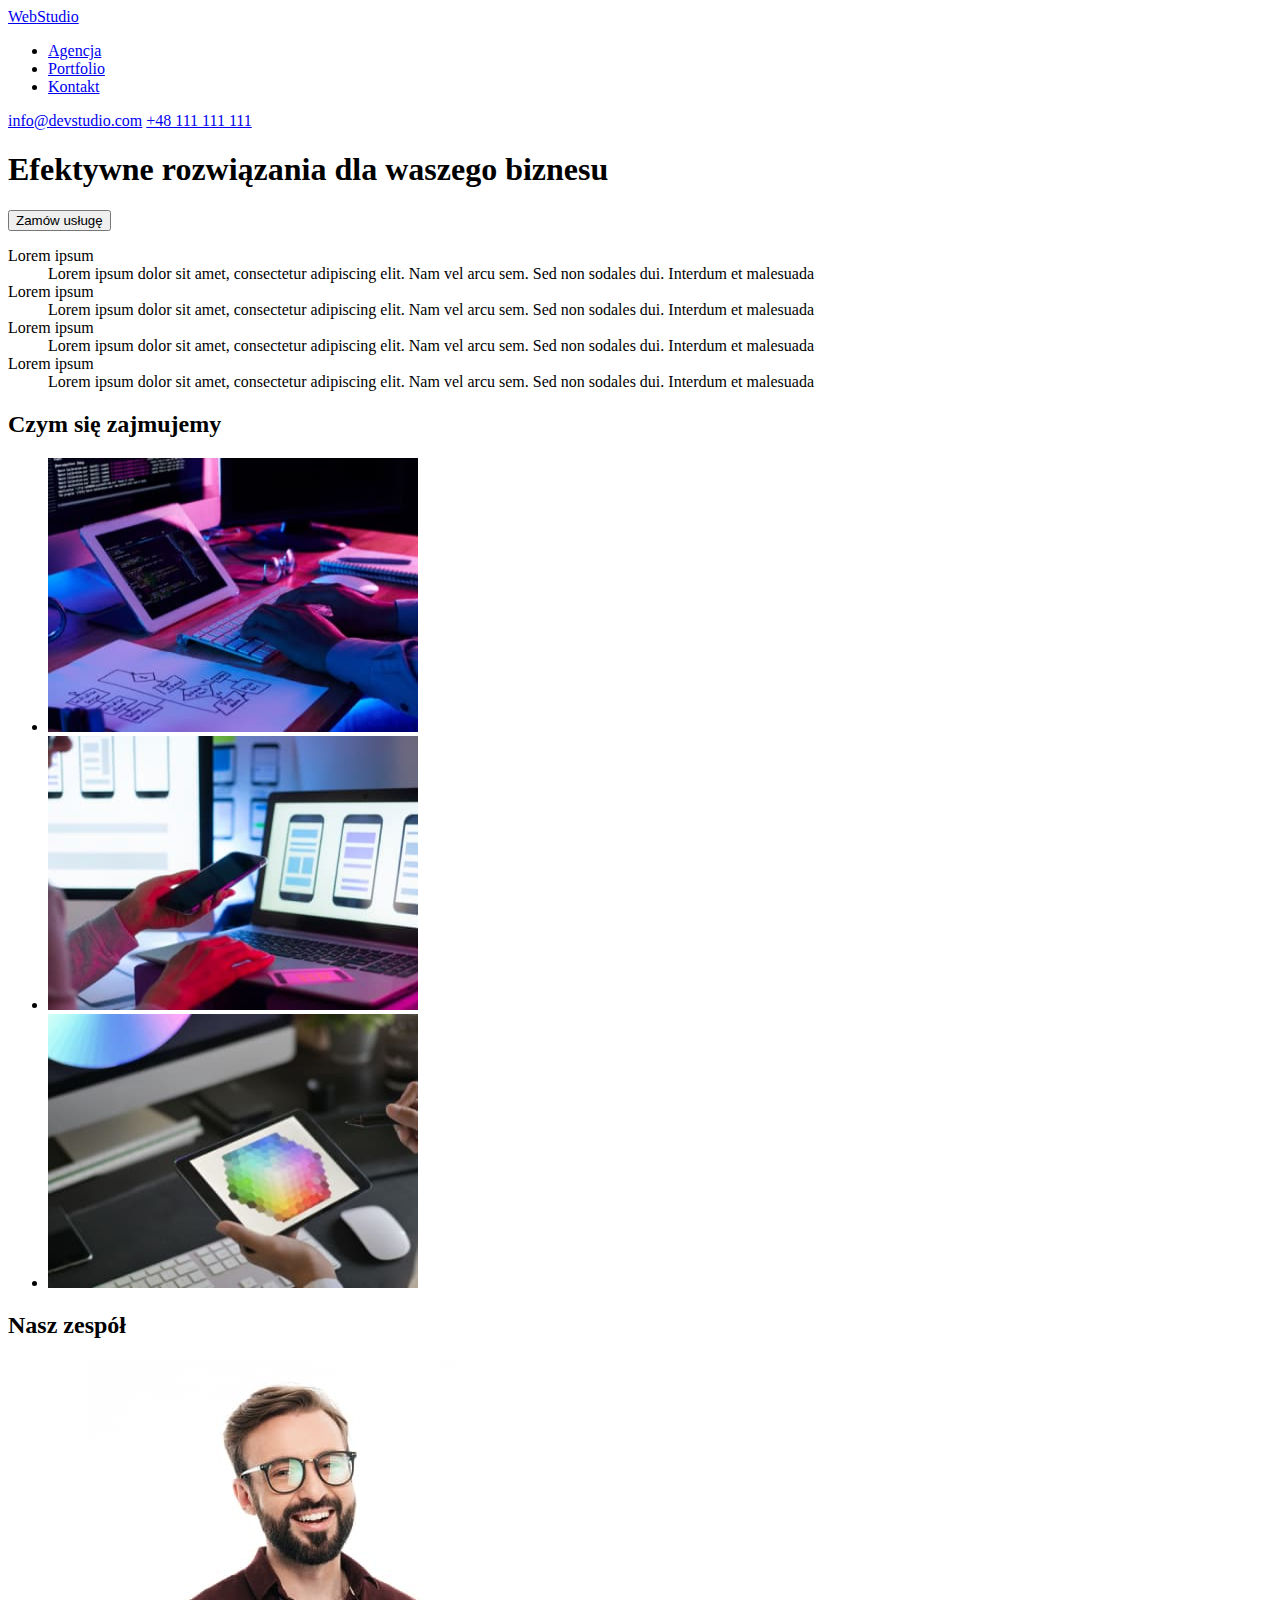
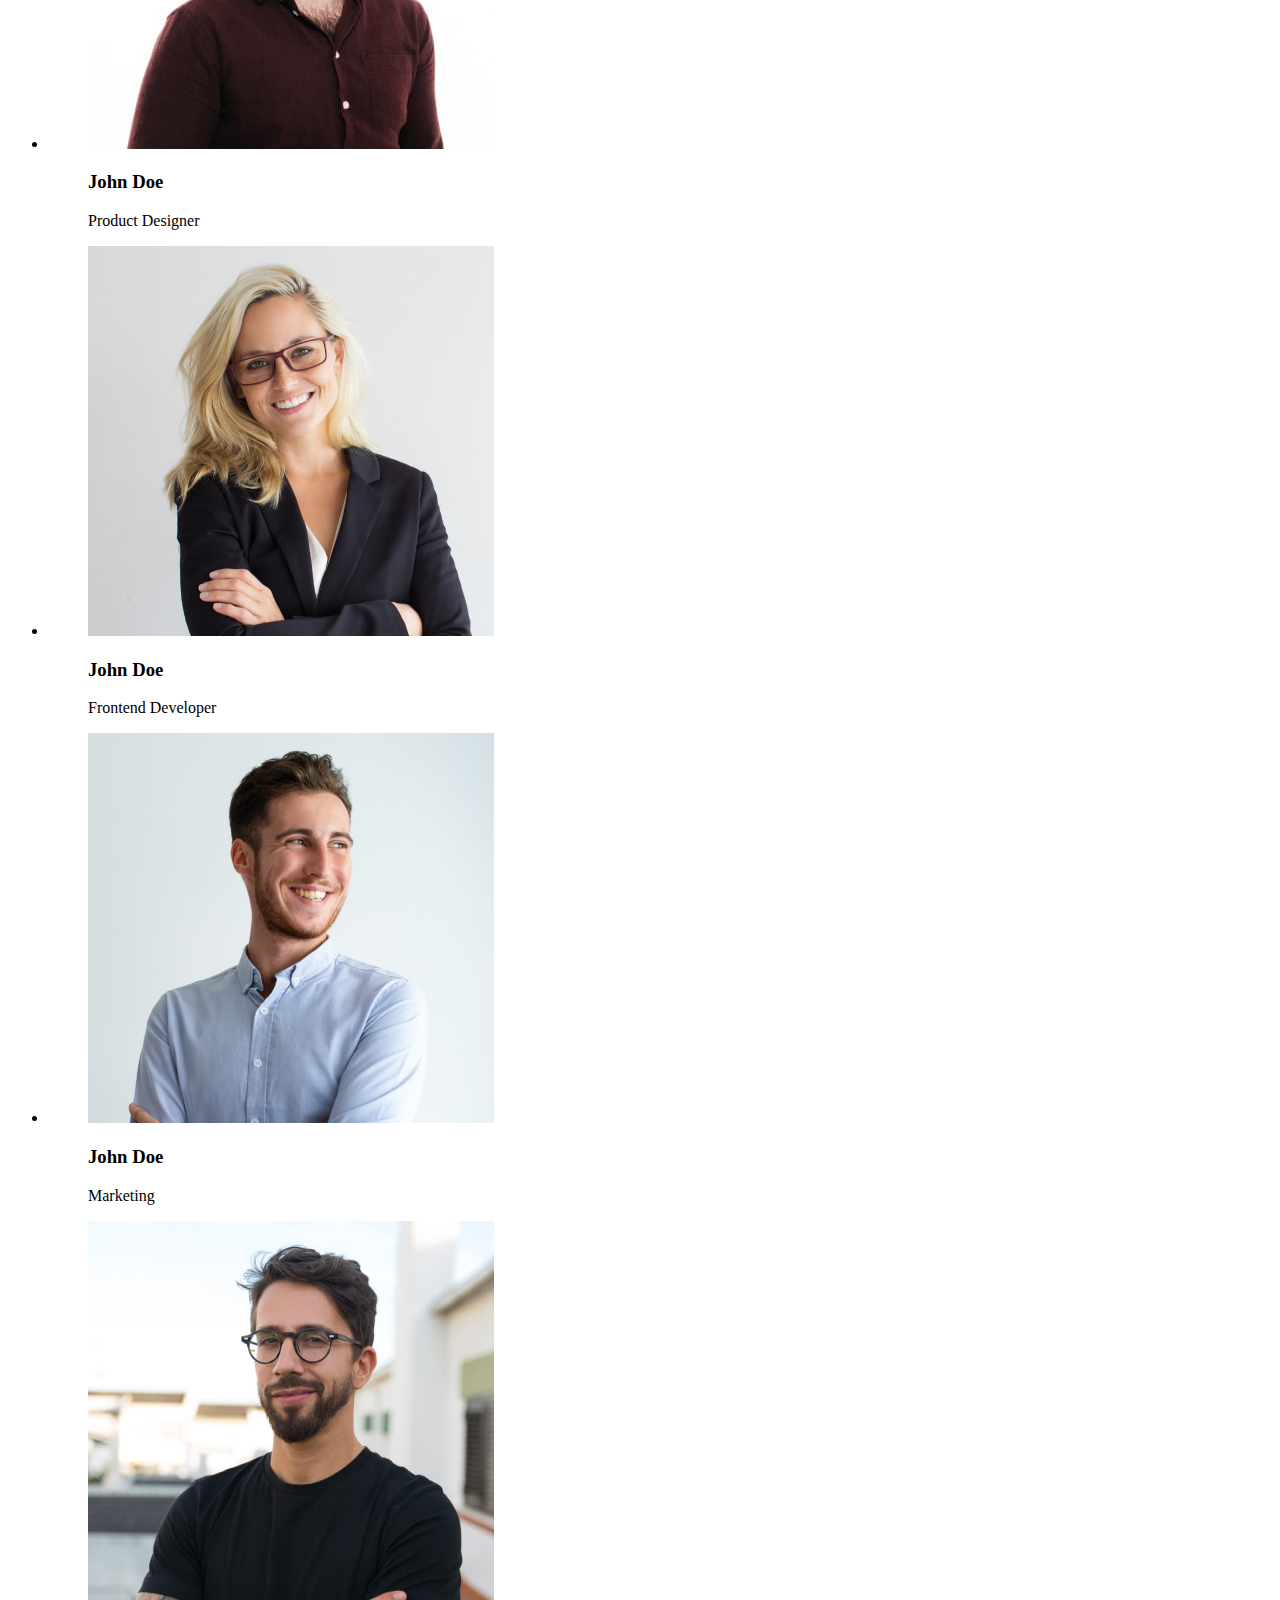
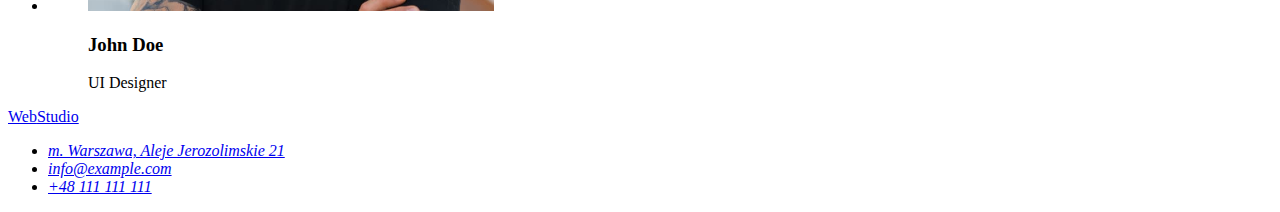
==== index.html @ 31968363 "initial commit with files from hw-01" ====
<!DOCTYPE html>
<html lang="pl">
  <head>
    <meta charset="UTF-8" />
    <title>Studio</title>
  </head>
  <body>
    <header>
      <a href="#"><span>Web</span>Studio</a>
      <nav>
        <ul>
          <li><a href="#">Agencja</a></li>
          <li><a href="#">Portfolio</a></li>
          <li><a href="#">Kontakt</a></li>
        </ul>
      </nav>
      <a href="mailto:info@devstudio.com">info@devstudio.com</a>
      <a href="tel:+48111111111">+48 111 111 111</a>
    </header>

    <main>
      <!-- HERO -->

      <section>
        <h1>Efektywne rozwiązania dla waszego biznesu</h1>
        <button type="button">Zamów usługę</button>
      </section>

      <!-- OUR ADVANTAGES -->

      <div>
        <dl>
          <dt>Lorem ipsum</dt>
          <dd>
            Lorem ipsum dolor sit amet, consectetur adipiscing elit. Nam vel
            arcu sem. Sed non sodales dui. Interdum et malesuada
          </dd>
          <dt>Lorem ipsum</dt>
          <dd>
            Lorem ipsum dolor sit amet, consectetur adipiscing elit. Nam vel
            arcu sem. Sed non sodales dui. Interdum et malesuada
          </dd>
          <dt>Lorem ipsum</dt>
          <dd>
            Lorem ipsum dolor sit amet, consectetur adipiscing elit. Nam vel
            arcu sem. Sed non sodales dui. Interdum et malesuada
          </dd>
          <dt>Lorem ipsum</dt>
          <dd>
            Lorem ipsum dolor sit amet, consectetur adipiscing elit. Nam vel
            arcu sem. Sed non sodales dui. Interdum et malesuada
          </dd>
        </dl>
      </div>

      <!-- WHAT WE DO -->

      <section>
        <h2>Czym się zajmujemy</h2>
        <ul>
          <li>
            <img
              src="images/what_we_do_1.jpg"
              alt="Typing on white keyboard"
              width="370"
              height="274"
            />
          </li>
          <li>
            <img
              src="images/what_we_do_2.jpg"
              alt="Smartphone in hand in front of laptop screen"
              width="370"
              height="274"
            />
          </li>
          <li>
            <img
              src="images/what_we_do_3.jpg"
              alt="Colour picker on tablet"
              width="370"
              height="274"
            />
          </li>
        </ul>
      </section>

      <!-- OUR TEAM -->

      <section>
        <h2>Nasz zespół</h2>
        <ul>
          <li>
            <figure>
              <img
                src="images/our_team_product_designer.jpg"
                alt="John Doe Product Designer"
                width="406"
                height="390"
              />
              <figcaption>
                <h3>John Doe</h3>
                <p>Product Designer</p>
              </figcaption>
            </figure>
          </li>
          <li>
            <figure>
              <img
                src="images/our_team_product_frontend_dev.jpg"
                alt="John Doe Frontend Developer"
                width="406"
                height="390"
              />
              <figcaption>
                <h3>John Doe</h3>
                <p>Frontend Developer</p>
              </figcaption>
            </figure>
          </li>
          <li>
            <figure>
              <img
                src="images/our_team_product_marketing.jpg"
                alt="John Doe Marketing"
                width="406"
                height="390"
              />
              <figcaption>
                <h3>John Doe</h3>
                <p>Marketing</p>
              </figcaption>
            </figure>
          </li>
          <li>
            <figure>
              <img
                src="images/our_team_ui_designer.jpg"
                alt="John Doe UI Designer"
                width="406"
                height="390"
              />
              <figcaption>
                <h3>John Doe</h3>
                <p>UI Designer</p>
              </figcaption>
            </figure>
          </li>
        </ul>
      </section>
    </main>

    <footer>
      <a href="#"><span>Web</span>Studio</a>
      <address>
        <ul>
          <li>
            <a href="https://goo.gl/maps/CvA9eEBp1LzmgLzp8" target="_blank"
              >m. Warszawa, Aleje Jerozolimskie 21</a
            >
          </li>
          <li><a href="mailto:info@example.com">info@example.com</a></li>
          <li><a href="tel:+48111111111">+48 111 111 111</a></li>
        </ul>
      </address>
    </footer>
  </body>
</html>
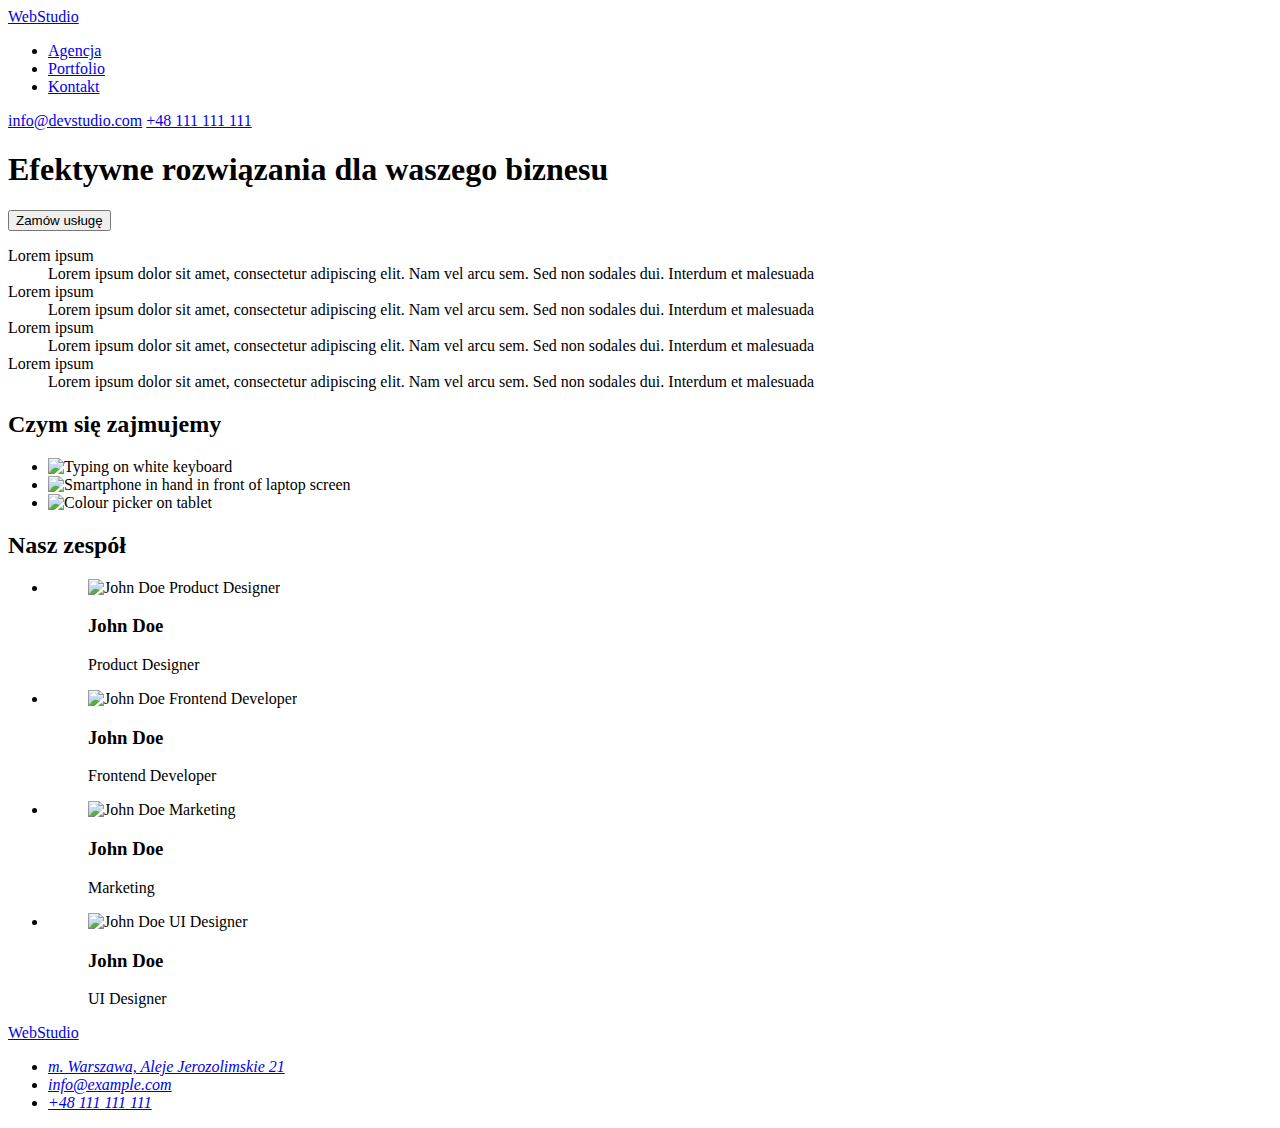
==== commit bd3724fa: "initial structure with mods to hw-01" ====
--- a/index.html
+++ b/index.html
@@ -60,7 +60,7 @@
         <ul>
           <li>
             <img
-              src="images/what_we_do_1.jpg"
+              src="images/what-we-do-1.jpg"
               alt="Typing on white keyboard"
               width="370"
               height="274"
@@ -68,7 +68,7 @@
           </li>
           <li>
             <img
-              src="images/what_we_do_2.jpg"
+              src="images/what-we-do-2.jpg"
               alt="Smartphone in hand in front of laptop screen"
               width="370"
               height="274"
@@ -76,7 +76,7 @@
           </li>
           <li>
             <img
-              src="images/what_we_do_3.jpg"
+              src="images/what-we-do-3.jpg"
               alt="Colour picker on tablet"
               width="370"
               height="274"
@@ -93,7 +93,7 @@
           <li>
             <figure>
               <img
-                src="images/our_team_product_designer.jpg"
+                src="images/our-team-product-designer.jpg"
                 alt="John Doe Product Designer"
                 width="406"
                 height="390"
@@ -107,7 +107,7 @@
           <li>
             <figure>
               <img
-                src="images/our_team_product_frontend_dev.jpg"
+                src="images/our-team-product-frontend-dev.jpg"
                 alt="John Doe Frontend Developer"
                 width="406"
                 height="390"
@@ -121,7 +121,7 @@
           <li>
             <figure>
               <img
-                src="images/our_team_product_marketing.jpg"
+                src="images/our-team-product-marketing.jpg"
                 alt="John Doe Marketing"
                 width="406"
                 height="390"
@@ -135,7 +135,7 @@
           <li>
             <figure>
               <img
-                src="images/our_team_ui_designer.jpg"
+                src="images/our-team-ui-designer.jpg"
                 alt="John Doe UI Designer"
                 width="406"
                 height="390"
@@ -155,7 +155,7 @@
       <address>
         <ul>
           <li>
-            <a href="https://goo.gl/maps/CvA9eEBp1LzmgLzp8" target="_blank"
+            <a href="https://goo.gl/maps/CvA9eEBp1LzmgLzp8" target="-blank"
               >m. Warszawa, Aleje Jerozolimskie 21</a
             >
           </li>
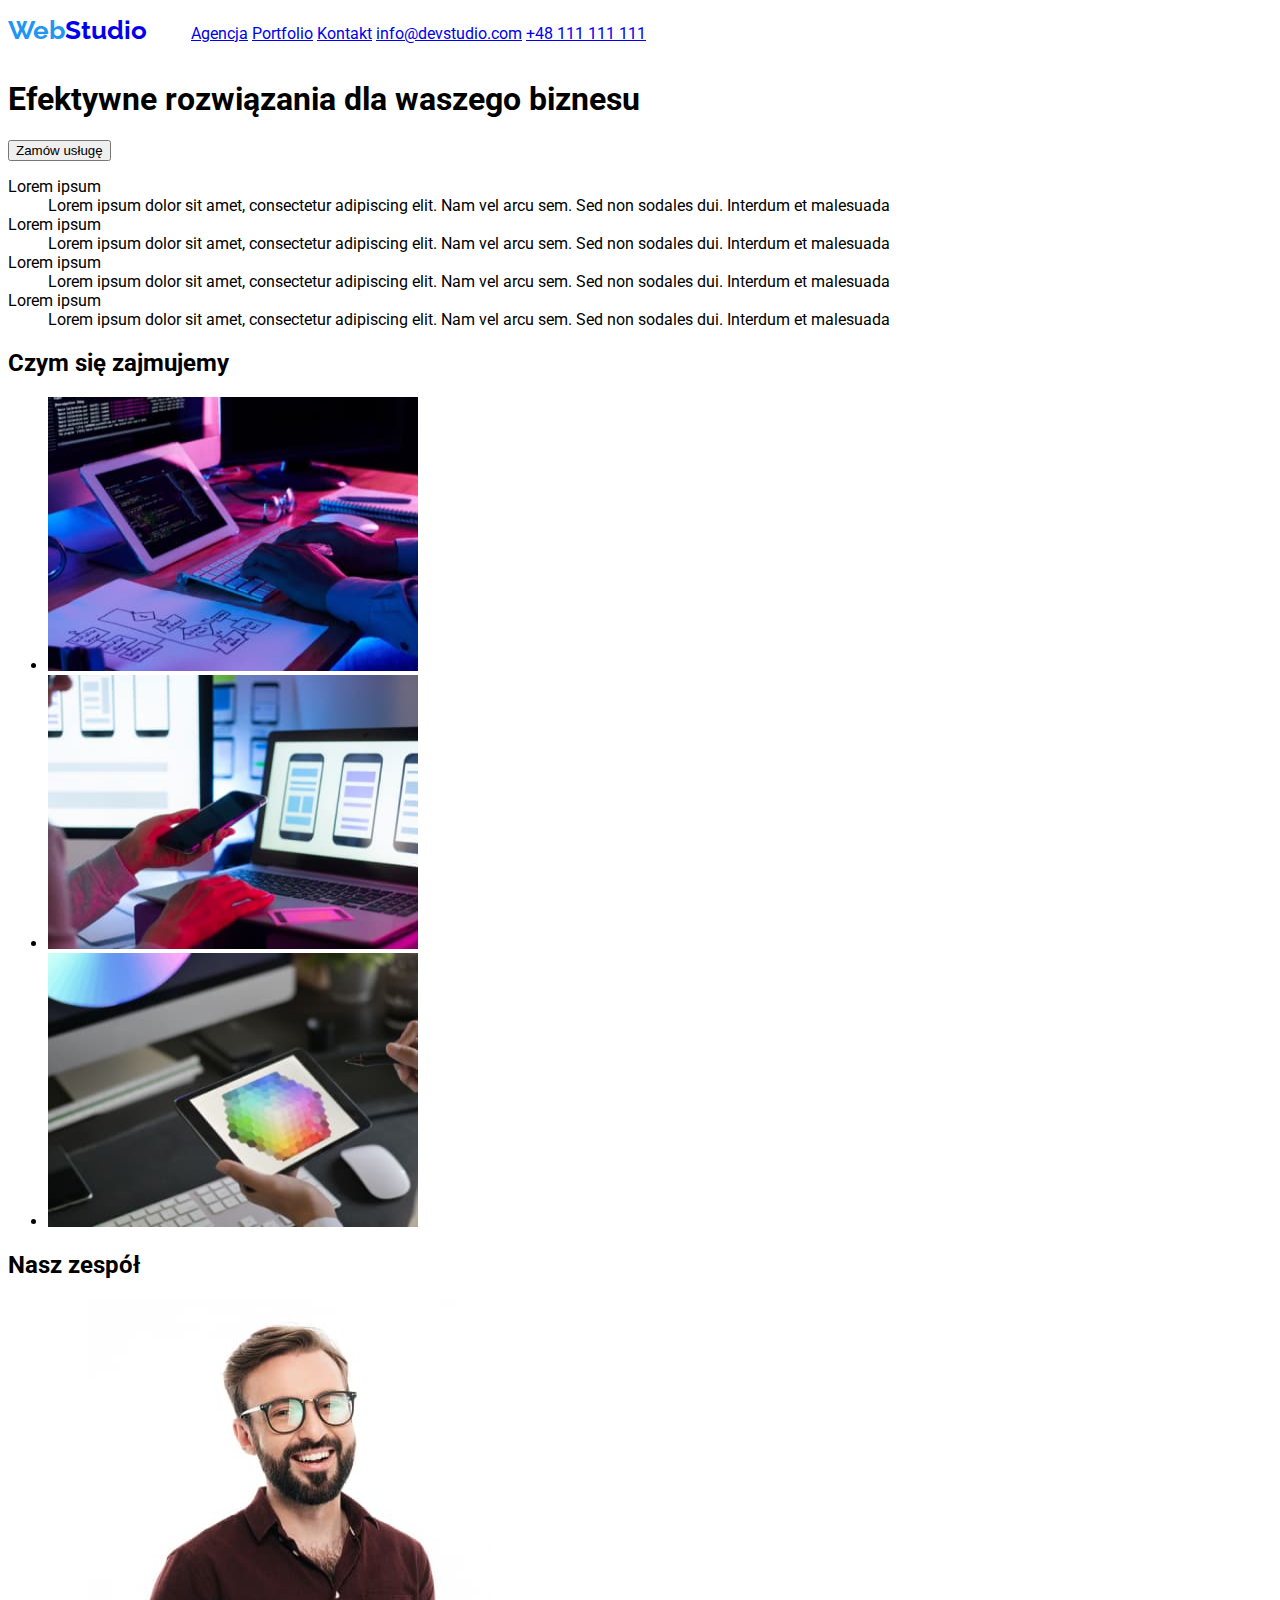
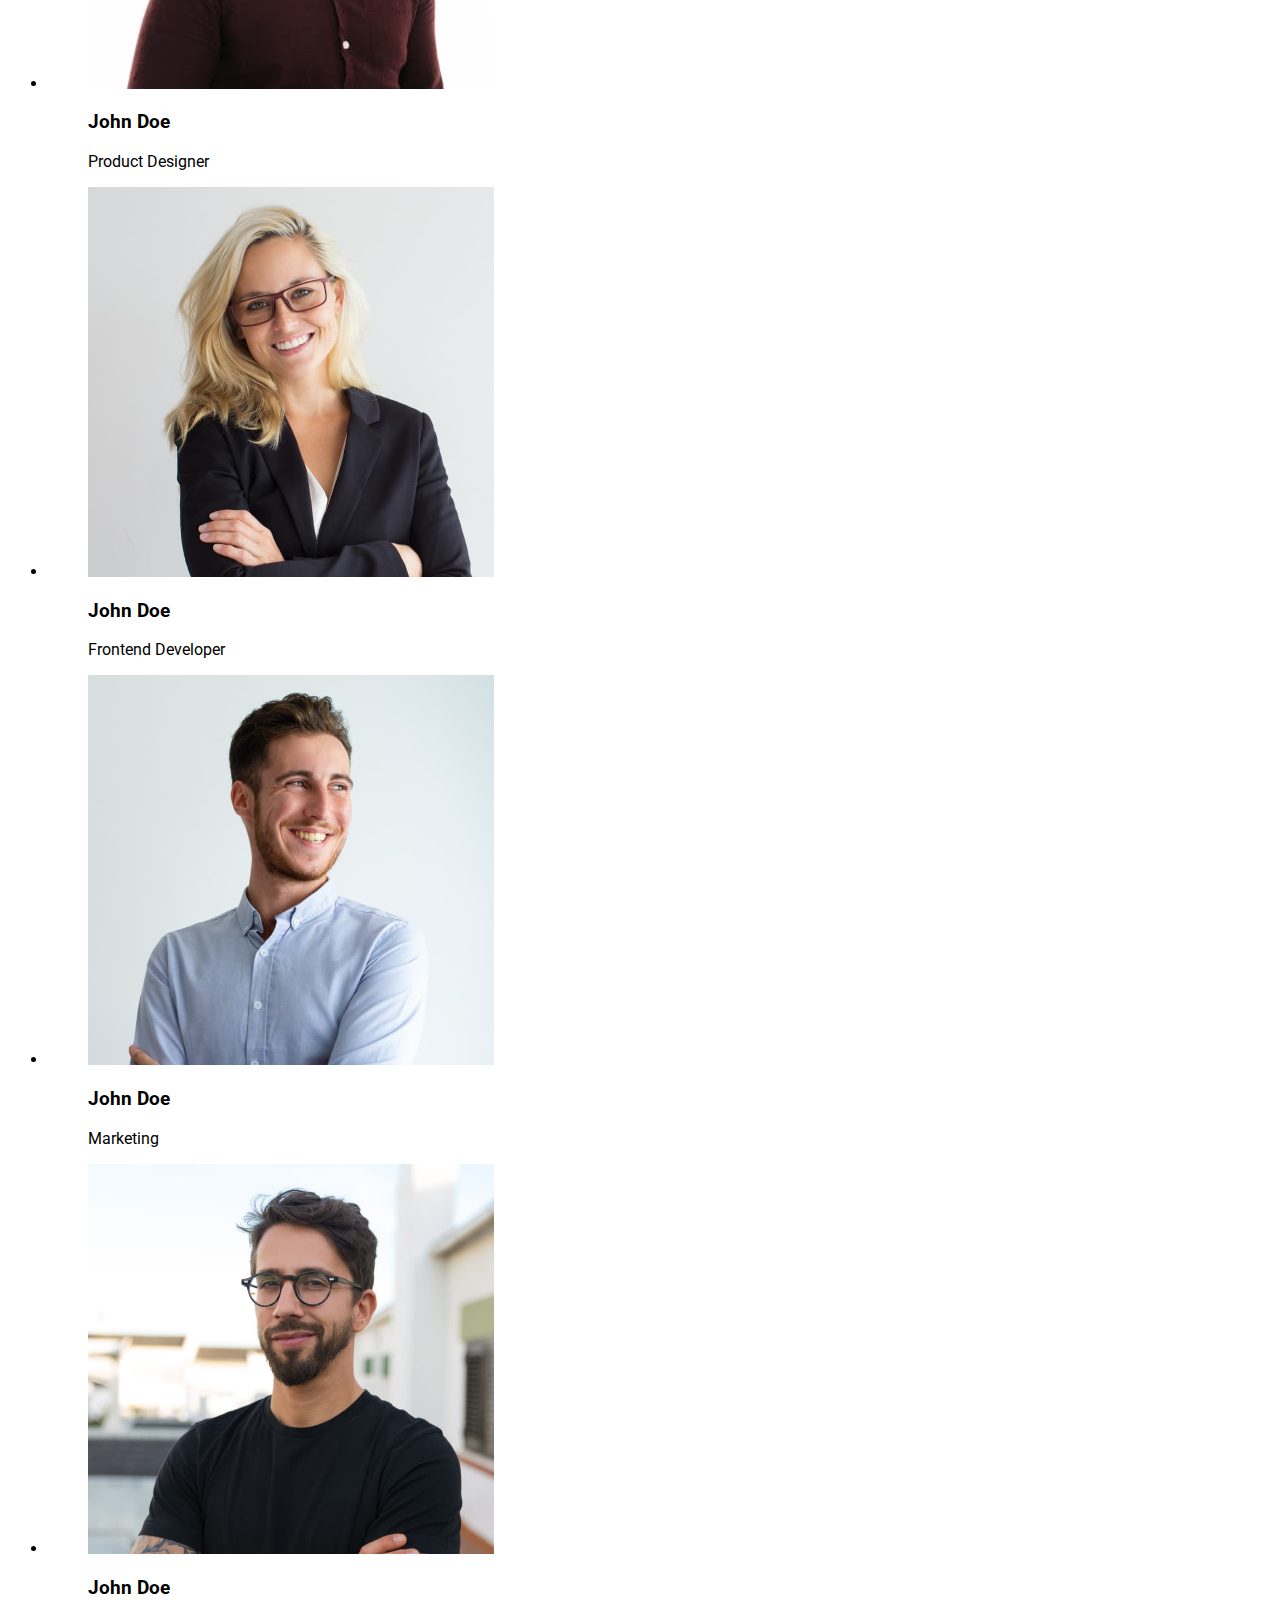
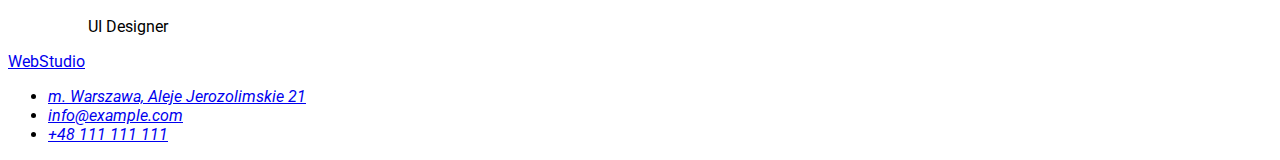
==== commit 71532a7a: "header styling test" ====
--- a/index.html
+++ b/index.html
@@ -3,19 +3,31 @@
   <head>
     <meta charset="UTF-8" />
     <title>Studio</title>
+    <link rel="stylesheet" href="css/styles.css" />
+
+    <link rel="preconnect" href="https://fonts.googleapis.com" />
+    <link rel="preconnect" href="https://fonts.gstatic.com" crossorigin />
+    <link
+      href="https://fonts.googleapis.com/css2?family=Raleway:wght@700&family=Roboto:wght@400;500;700;900&display=swap"
+      rel="stylesheet"
+    />
   </head>
   <body>
-    <header>
-      <a href="#"><span>Web</span>Studio</a>
-      <nav>
+    <header class="header">
+      <a class="logo" href="index.html"
+        ><span class="logo-accent">Web</span>Studio</a
+      >
+      <nav class="nav">
         <ul>
-          <li><a href="#">Agencja</a></li>
-          <li><a href="#">Portfolio</a></li>
-          <li><a href="#">Kontakt</a></li>
+          <li class="nav-link"><a href="#">Agencja</a></li>
+          <li class="nav-link"><a href="portfolio.html">Portfolio</a></li>
+          <li class="nav-link"><a href="#">Kontakt</a></li>
         </ul>
       </nav>
-      <a href="mailto:info@devstudio.com">info@devstudio.com</a>
-      <a href="tel:+48111111111">+48 111 111 111</a>
+      <a class="header-mail" href="mailto:info@devstudio.com"
+        >info@devstudio.com</a
+      >
+      <a class="header-tel" href="tel:+48111111111">+48 111 111 111</a>
     </header>
 
     <main>
--- a/css/styles.css
+++ b/css/styles.css
@@ -0,0 +1,42 @@
+:root {
+  --main-background-color: #2f303a;
+  --main-brand-color: #2196f3;
+  --main-text-color: #000;
+}
+
+body {
+  color: black;
+  font-family: Roboto, sans-serif;
+}
+
+.header {
+  display: inline-block;
+}
+
+.logo,
+.logo:visited {
+  color: --main-text-color;
+  display: inherit;
+  font-family: Raleway, sans-serif;
+  font-size: 26px;
+  font-weight: 700;
+  text-decoration: none;
+}
+
+.logo-accent {
+  color: var(--main-brand-color);
+}
+
+.nav {
+  display: inline-block;
+}
+.nav-link,
+.nav-link:visited {
+  color: --main-text-color;
+  display: inline;
+  text-decoration: none;
+}
+
+.header-mail {
+  text-decoration: underline;
+}
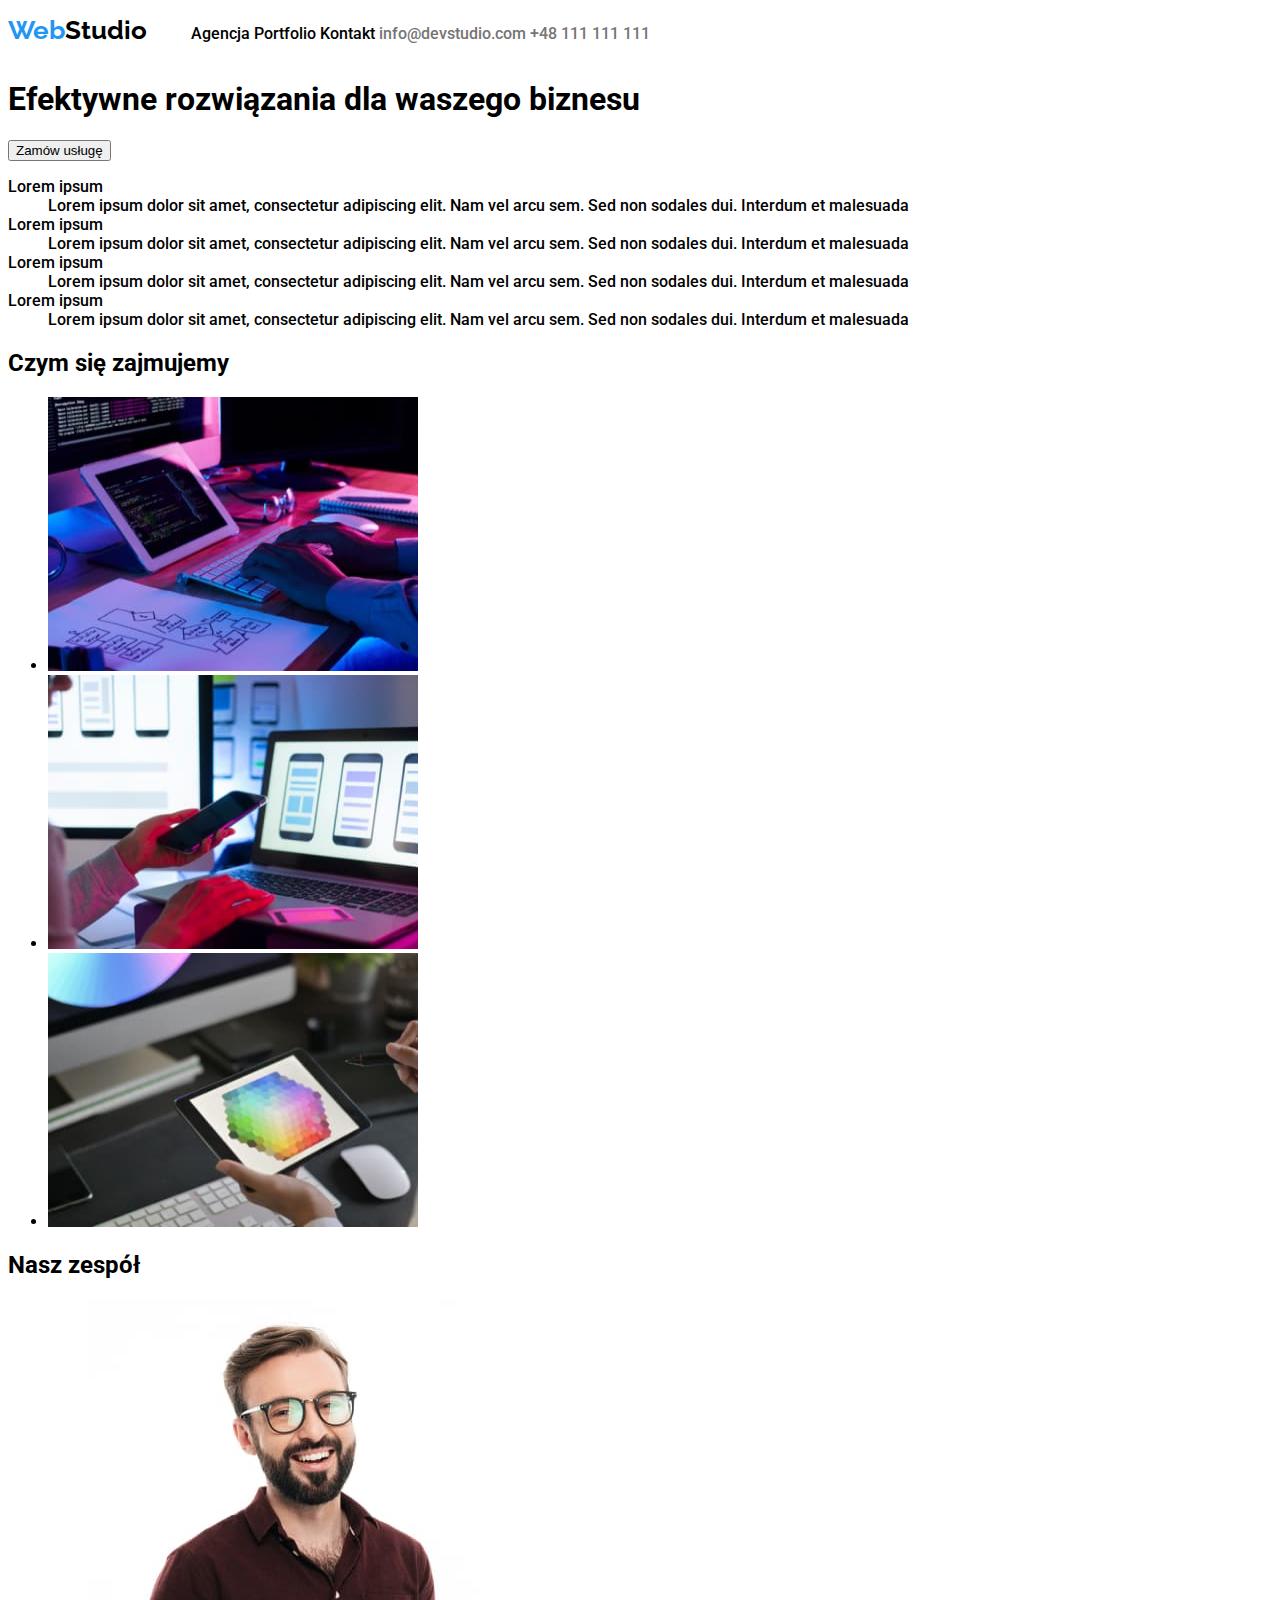
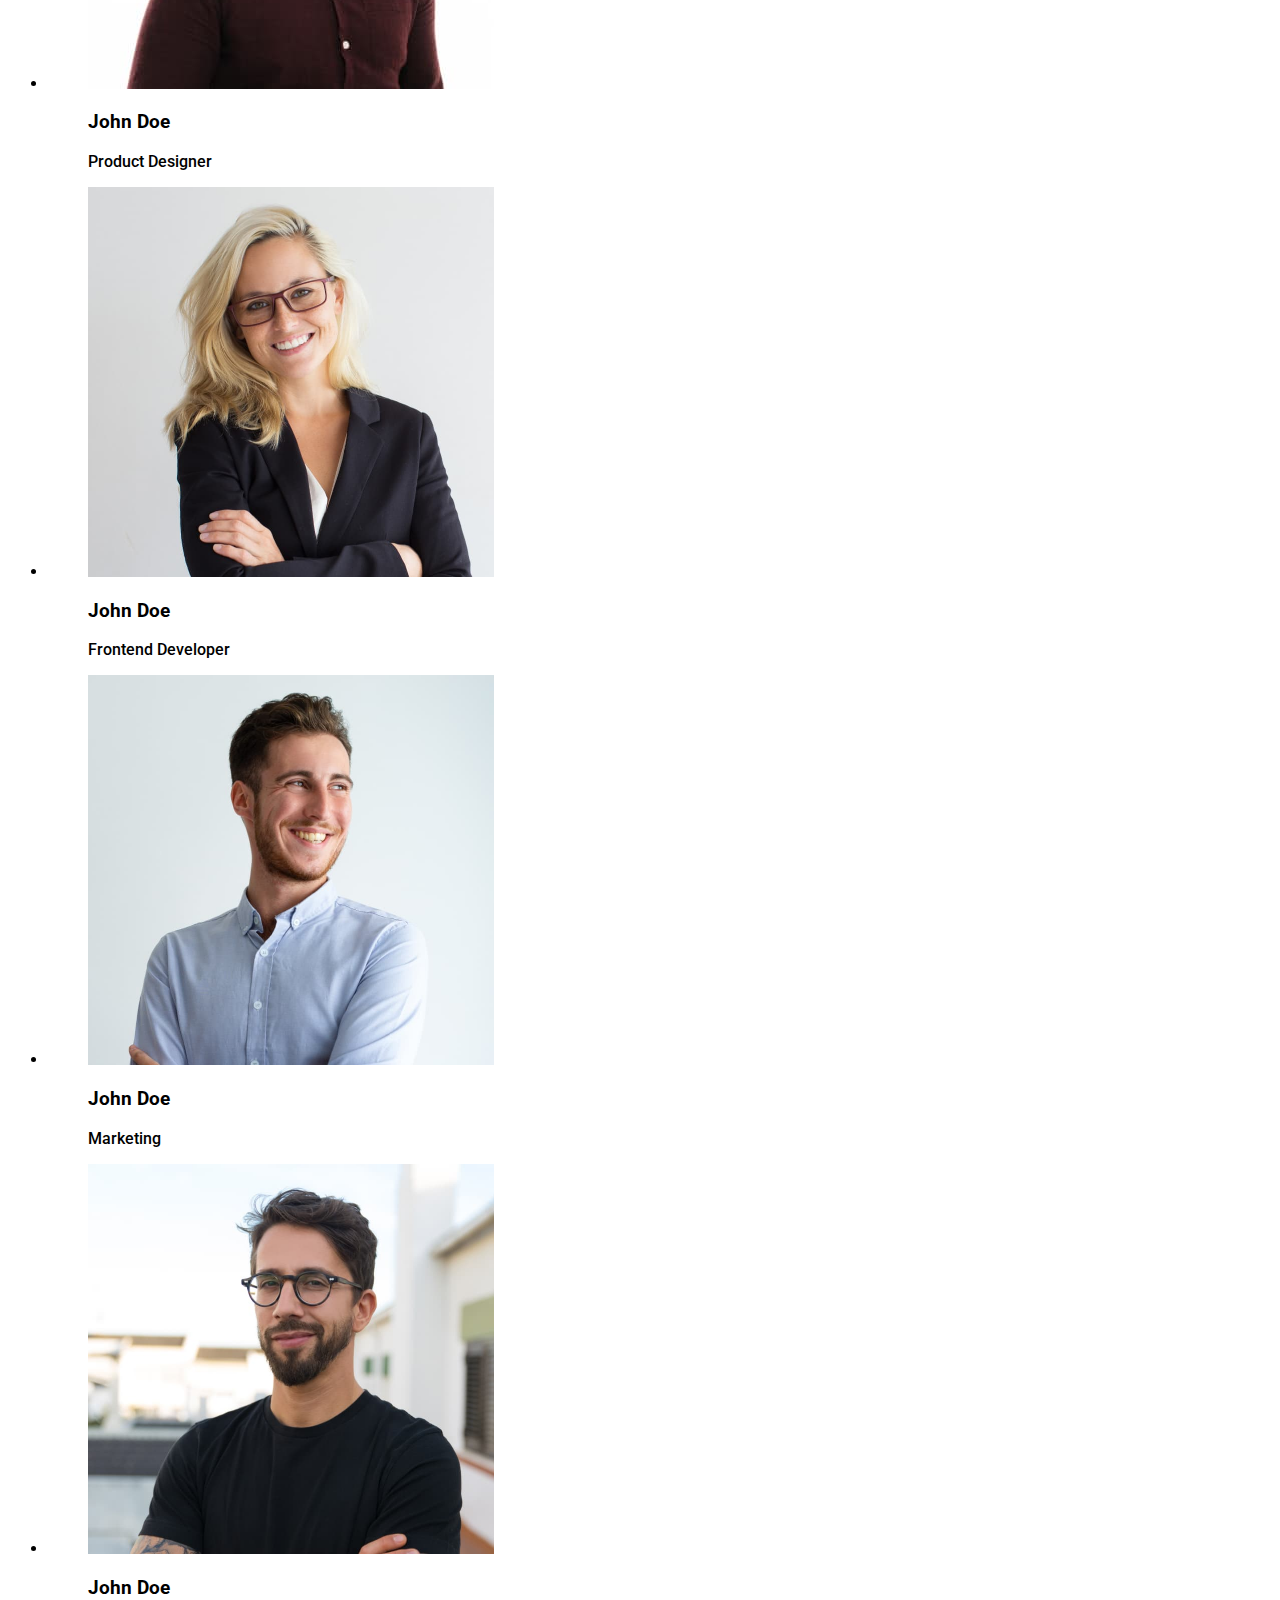
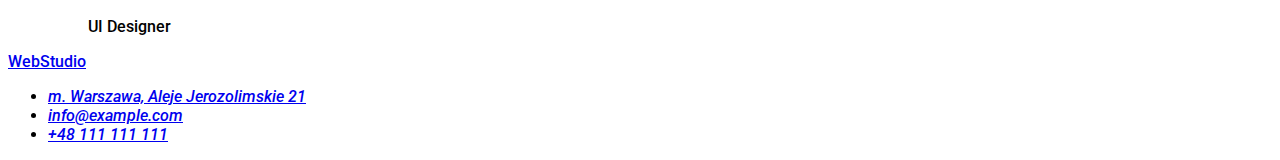
==== commit a4e98942: "header styling hover focus" ====
--- a/index.html
+++ b/index.html
@@ -13,21 +13,29 @@
     />
   </head>
   <body>
-    <header class="header">
+    <header>
       <a class="logo" href="index.html"
         ><span class="logo-accent">Web</span>Studio</a
       >
-      <nav class="nav">
+      <nav>
         <ul>
-          <li class="nav-link"><a href="#">Agencja</a></li>
-          <li class="nav-link"><a href="portfolio.html">Portfolio</a></li>
-          <li class="nav-link"><a href="#">Kontakt</a></li>
+          <li class="nav-item">
+            <a class="nav-link hover-focus" href="#">Agencja</a>
+          </li>
+          <li class="nav-item">
+            <a class="nav-link hover-focus" href="portfolio.html">Portfolio</a>
+          </li>
+          <li class="nav-item">
+            <a class="nav-link hover-focus" href="#">Kontakt</a>
+          </li>
         </ul>
       </nav>
-      <a class="header-mail" href="mailto:info@devstudio.com"
+      <a class="header-contact hover-focus" href="mailto:info@devstudio.com"
         >info@devstudio.com</a
       >
-      <a class="header-tel" href="tel:+48111111111">+48 111 111 111</a>
+      <a class="header-contact hover-focus" href="tel:+48111111111"
+        >+48 111 111 111</a
+      >
     </header>
 
     <main>
--- a/css/styles.css
+++ b/css/styles.css
@@ -7,16 +7,19 @@
 body {
   color: black;
   font-family: Roboto, sans-serif;
+  font-weight: 500;
 }
 
-.header {
-  display: inline-block;
+.hover-focus:hover,
+.hover-focus:focus {
+  color: var(--main-brand-color);
 }
 
 .logo,
-.logo:visited {
-  color: --main-text-color;
-  display: inherit;
+.logo:visited,
+.logo:active {
+  color: var(--main-text-color);
+  display: inline-block;
   font-family: Raleway, sans-serif;
   font-size: 26px;
   font-weight: 700;
@@ -27,16 +30,22 @@
   color: var(--main-brand-color);
 }
 
-.nav {
+nav {
   display: inline-block;
 }
-.nav-link,
-.nav-link:visited {
-  color: --main-text-color;
+
+.nav-item {
   display: inline;
+}
+
+.header-contact,
+.header-contact:visited {
+  color: #757575;
   text-decoration: none;
 }
 
-.header-mail {
-  text-decoration: underline;
+.nav-link,
+.nav-link:visited {
+  color: #000;
+  text-decoration: none;
 }
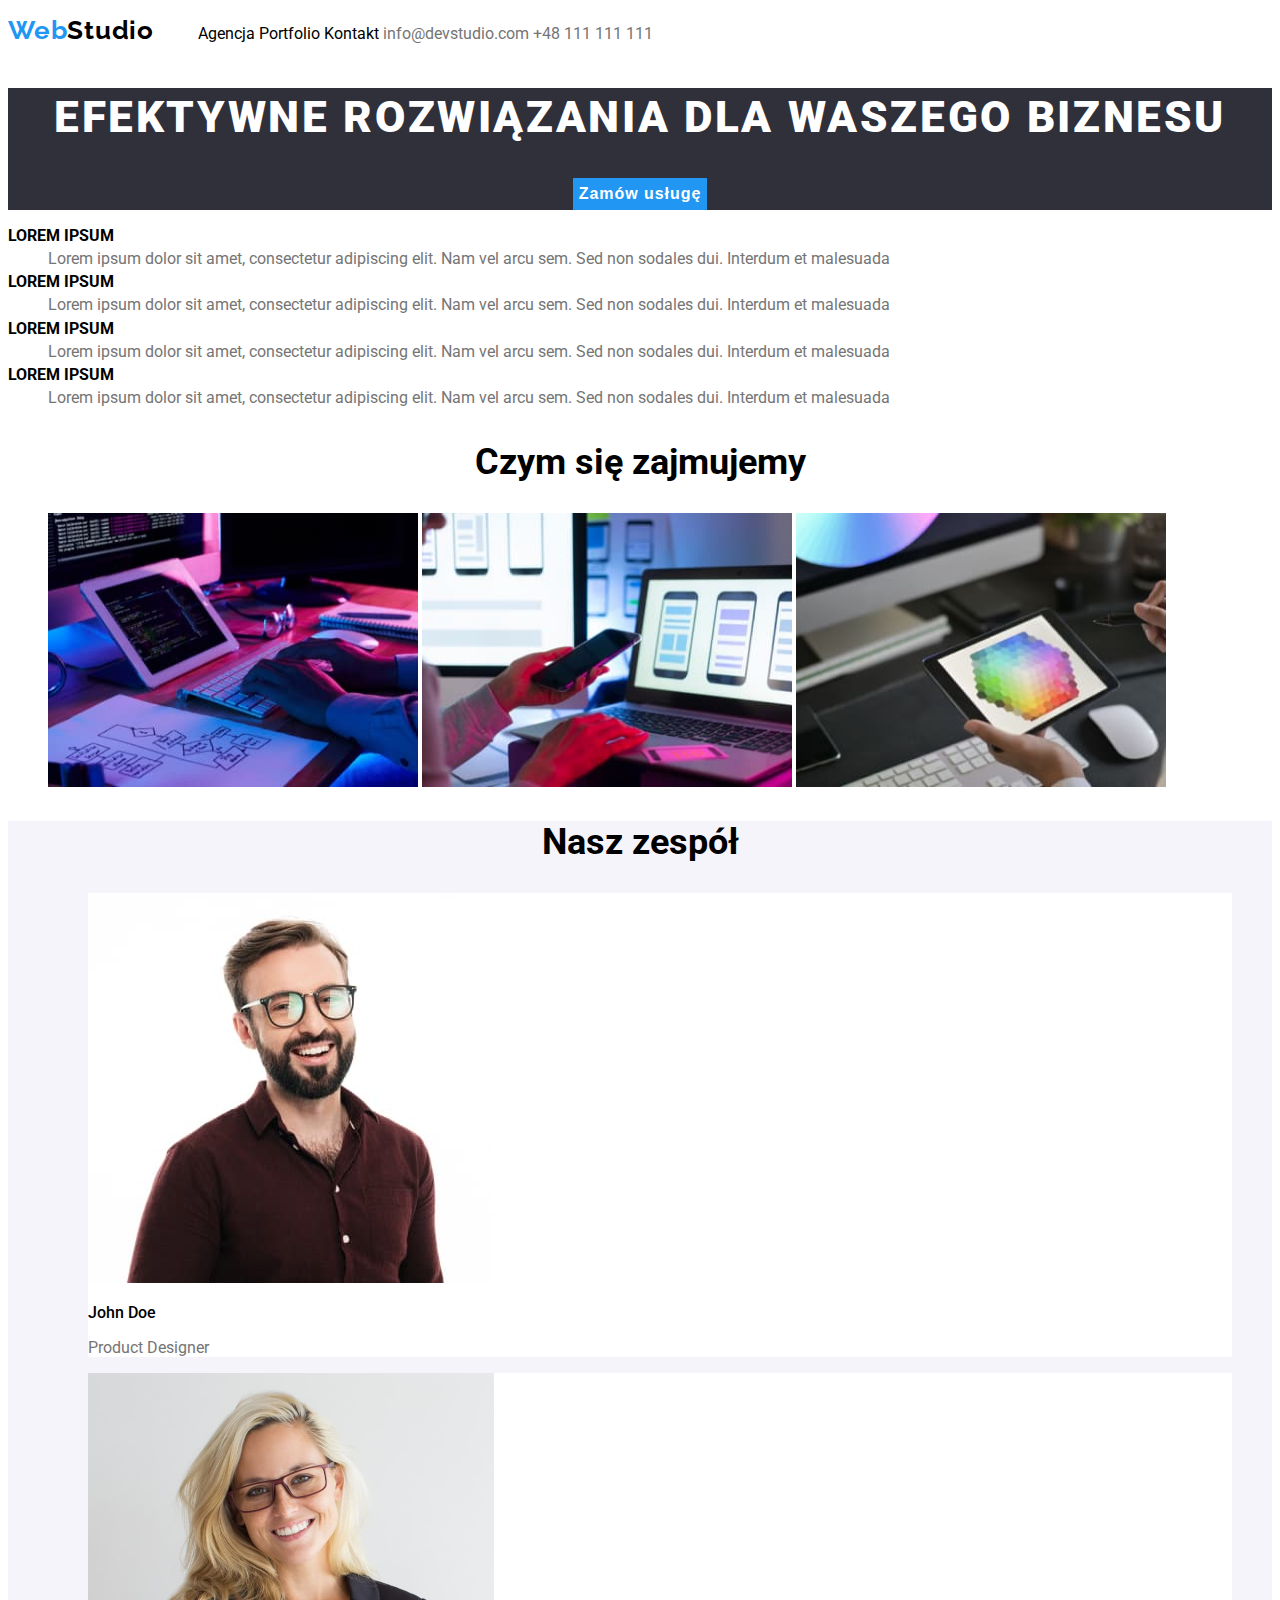
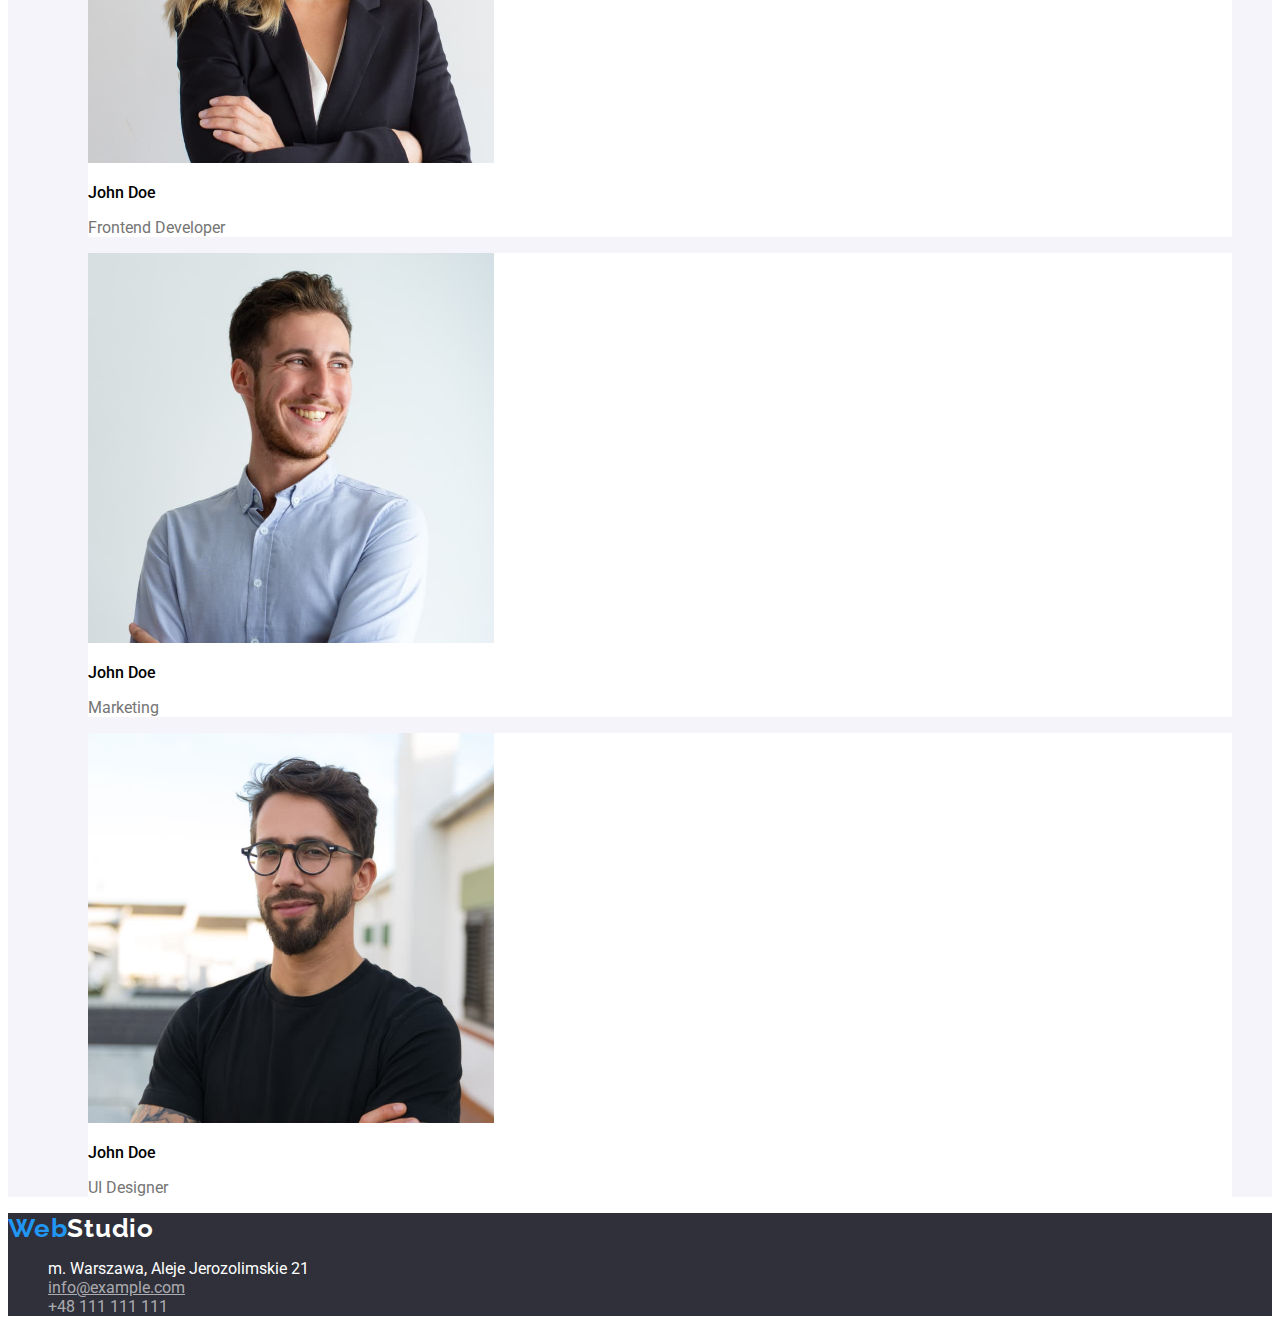
==== commit 0e0c7268: "styled index + portfolio header and footer" ====
--- a/index.html
+++ b/index.html
@@ -20,20 +20,24 @@
       <nav>
         <ul>
           <li class="nav-item">
-            <a class="nav-link hover-focus" href="#">Agencja</a>
+            <a class="nav-link hover-focus-blue" href="#">Agencja</a>
           </li>
           <li class="nav-item">
-            <a class="nav-link hover-focus" href="portfolio.html">Portfolio</a>
+            <a class="nav-link hover-focus-blue" href="portfolio.html"
+              >Portfolio</a
+            >
           </li>
           <li class="nav-item">
-            <a class="nav-link hover-focus" href="#">Kontakt</a>
+            <a class="nav-link hover-focus-blue" href="#">Kontakt</a>
           </li>
         </ul>
       </nav>
-      <a class="header-contact hover-focus" href="mailto:info@devstudio.com"
+      <a
+        class="header-contact hover-focus-blue"
+        href="mailto:info@devstudio.com"
         >info@devstudio.com</a
       >
-      <a class="header-contact hover-focus" href="tel:+48111111111"
+      <a class="header-contact hover-focus-blue" href="tel:+48111111111"
         >+48 111 111 111</a
       >
     </header>
@@ -41,32 +45,32 @@
     <main>
       <!-- HERO -->
 
-      <section>
-        <h1>Efektywne rozwiązania dla waszego biznesu</h1>
-        <button type="button">Zamów usługę</button>
+      <section class="hero">
+        <h1 class="hero-header">Efektywne rozwiązania dla waszego biznesu</h1>
+        <button class="hero-button" type="button">Zamów usługę</button>
       </section>
 
       <!-- OUR ADVANTAGES -->
 
       <div>
         <dl>
-          <dt>Lorem ipsum</dt>
-          <dd>
-            Lorem ipsum dolor sit amet, consectetur adipiscing elit. Nam vel
-            arcu sem. Sed non sodales dui. Interdum et malesuada
-          </dd>
-          <dt>Lorem ipsum</dt>
-          <dd>
-            Lorem ipsum dolor sit amet, consectetur adipiscing elit. Nam vel
-            arcu sem. Sed non sodales dui. Interdum et malesuada
-          </dd>
-          <dt>Lorem ipsum</dt>
-          <dd>
-            Lorem ipsum dolor sit amet, consectetur adipiscing elit. Nam vel
-            arcu sem. Sed non sodales dui. Interdum et malesuada
-          </dd>
-          <dt>Lorem ipsum</dt>
-          <dd>
+          <dt class="advantages-term">Lorem ipsum</dt>
+          <dd class="advantages-description">
+            Lorem ipsum dolor sit amet, consectetur adipiscing elit. Nam vel
+            arcu sem. Sed non sodales dui. Interdum et malesuada
+          </dd>
+          <dt class="advantages-term">Lorem ipsum</dt>
+          <dd class="advantages-description">
+            Lorem ipsum dolor sit amet, consectetur adipiscing elit. Nam vel
+            arcu sem. Sed non sodales dui. Interdum et malesuada
+          </dd>
+          <dt class="advantages-term">Lorem ipsum</dt>
+          <dd class="advantages-description">
+            Lorem ipsum dolor sit amet, consectetur adipiscing elit. Nam vel
+            arcu sem. Sed non sodales dui. Interdum et malesuada
+          </dd>
+          <dt class="advantages-term">Lorem ipsum</dt>
+          <dd class="advantages-description">
             Lorem ipsum dolor sit amet, consectetur adipiscing elit. Nam vel
             arcu sem. Sed non sodales dui. Interdum et malesuada
           </dd>
@@ -76,9 +80,9 @@
       <!-- WHAT WE DO -->
 
       <section>
-        <h2>Czym się zajmujemy</h2>
+        <h2 class="section-title">Czym się zajmujemy</h2>
         <ul>
-          <li>
+          <li class="showcase-item">
             <img
               src="images/what-we-do-1.jpg"
               alt="Typing on white keyboard"
@@ -86,7 +90,7 @@
               height="274"
             />
           </li>
-          <li>
+          <li class="showcase-item">
             <img
               src="images/what-we-do-2.jpg"
               alt="Smartphone in hand in front of laptop screen"
@@ -94,7 +98,7 @@
               height="274"
             />
           </li>
-          <li>
+          <li class="showcase-item">
             <img
               src="images/what-we-do-3.jpg"
               alt="Colour picker on tablet"
@@ -107,11 +111,11 @@
 
       <!-- OUR TEAM -->
 
-      <section>
-        <h2>Nasz zespół</h2>
-        <ul>
-          <li>
-            <figure>
+      <section class="team">
+        <h2 class="section-title">Nasz zespół</h2>
+        <ul class="team-showcase">
+          <li class="team-member">
+            <figure class="team-card">
               <img
                 src="images/our-team-product-designer.jpg"
                 alt="John Doe Product Designer"
@@ -119,13 +123,13 @@
                 height="390"
               />
               <figcaption>
-                <h3>John Doe</h3>
-                <p>Product Designer</p>
-              </figcaption>
-            </figure>
-          </li>
-          <li>
-            <figure>
+                <h3 class="team-person">John Doe</h3>
+                <p class="team-role">Product Designer</p>
+              </figcaption>
+            </figure>
+          </li>
+          <li class="team-member">
+            <figure class="team-card">
               <img
                 src="images/our-team-product-frontend-dev.jpg"
                 alt="John Doe Frontend Developer"
@@ -133,13 +137,13 @@
                 height="390"
               />
               <figcaption>
-                <h3>John Doe</h3>
-                <p>Frontend Developer</p>
+                <h3 class="team-person">John Doe</h3>
+                <p class="team-role">Frontend Developer</p>
               </figcaption>
             </figure>
           </li>
           <li>
-            <figure>
+            <figure class="team-card">
               <img
                 src="images/our-team-product-marketing.jpg"
                 alt="John Doe Marketing"
@@ -147,13 +151,13 @@
                 height="390"
               />
               <figcaption>
-                <h3>John Doe</h3>
-                <p>Marketing</p>
+                <h3 class="team-person">John Doe</h3>
+                <p class="team-role">Marketing</p>
               </figcaption>
             </figure>
           </li>
           <li>
-            <figure>
+            <figure class="team-card">
               <img
                 src="images/our-team-ui-designer.jpg"
                 alt="John Doe UI Designer"
@@ -161,8 +165,8 @@
                 height="390"
               />
               <figcaption>
-                <h3>John Doe</h3>
-                <p>UI Designer</p>
+                <h3 class="team-person">John Doe</h3>
+                <p class="team-role">UI Designer</p>
               </figcaption>
             </figure>
           </li>
@@ -170,17 +174,33 @@
       </section>
     </main>
 
-    <footer>
-      <a href="#"><span>Web</span>Studio</a>
+    <footer class="footer">
+      <a class="logo" href="index.html"
+        ><span class="logo-accent">Web</span
+        ><span class="logo-dark-background">Studio</span></a
+      >
       <address>
-        <ul>
-          <li>
-            <a href="https://goo.gl/maps/CvA9eEBp1LzmgLzp8" target="-blank"
+        <ul class="footer-contact-list">
+          <li class="footer-contact-item">
+            <a
+              class="footer-location"
+              href="https://goo.gl/maps/CvA9eEBp1LzmgLzp8"
+              target="-blank"
               >m. Warszawa, Aleje Jerozolimskie 21</a
             >
           </li>
-          <li><a href="mailto:info@example.com">info@example.com</a></li>
-          <li><a href="tel:+48111111111">+48 111 111 111</a></li>
+          <li class="footer-contact-item">
+            <a
+              class="footer-mail hover-focus-white"
+              href="mailto:info@example.com"
+              >info@example.com</a
+            >
+          </li>
+          <li class="footer-contact-item">
+            <a class="footer-tel hover-focus-white" href="tel:+48111111111"
+              >+48 111 111 111</a
+            >
+          </li>
         </ul>
       </address>
     </footer>
--- a/css/styles.css
+++ b/css/styles.css
@@ -1,19 +1,33 @@
+/* ROOT */
+
 :root {
   --main-background-color: #2f303a;
   --main-brand-color: #2196f3;
   --main-text-color: #000;
+  --alternative-text-color-white: #fff;
+  --alternative-text-color-grey: #757575;
 }
 
+/* GLOBAL */
+
 body {
-  color: black;
+  color: var(--main-text-color);
   font-family: Roboto, sans-serif;
-  font-weight: 500;
 }
 
-.hover-focus:hover,
-.hover-focus:focus {
+.hover-focus-blue:active,
+.hover-focus-blue:focus,
+.hover-focus-blue:hover {
   color: var(--main-brand-color);
 }
+
+.hover-focus-white:active,
+.hover-focus-white:focus,
+.hover-focus-white:hover {
+  color: var(--alternative-text-color-white);
+}
+
+/* HEADER*/
 
 .logo,
 .logo:visited,
@@ -23,6 +37,7 @@
   font-family: Raleway, sans-serif;
   font-size: 26px;
   font-weight: 700;
+  letter-spacing: 0.03em;
   text-decoration: none;
 }
 
@@ -38,14 +53,120 @@
   display: inline;
 }
 
-.header-contact,
-.header-contact:visited {
-  color: #757575;
+.header-contact {
+  color: var(--alternative-text-color-grey);
   text-decoration: none;
 }
 
-.nav-link,
-.nav-link:visited {
-  color: #000;
+.nav-link {
+  color: var(--main-text-color);
   text-decoration: none;
 }
+
+/* MAIN */
+
+/* HERO */
+.hero {
+  background-color: var(--main-background-color);
+  text-align: center;
+}
+
+.hero-header {
+  color: var(--alternative-text-color-white);
+  font-size: 44px;
+  font-weight: 900;
+  letter-spacing: 0.06em;
+  line-height: 1.36em;
+  text-transform: uppercase;
+}
+
+.hero-button {
+  background-color: var(--main-brand-color);
+  border: none;
+  color: var(--alternative-text-color-white);
+  cursor: pointer;
+  font-size: 16px;
+  font-weight: 700;
+  letter-spacing: 0.06em;
+  line-height: 1.88em;
+}
+
+/* OUR ADVANTAGES */
+
+.advantages-term {
+  font-weight: 700;
+  text-transform: uppercase;
+}
+
+.advantages-description {
+  color: var(--alternative-text-color-grey);
+  line-height: 1.71em;
+}
+
+/* WHAT WE DO */
+
+.section-title {
+  font-size: 36px;
+  font-weight: 700;
+  text-align: center;
+}
+
+.showcase-item {
+  display: inline;
+}
+
+/* OUR TEAM */
+
+.team {
+  background-color: #f5f4fa;
+}
+
+.team-showcase {
+  list-style: none;
+}
+
+.team-card {
+  background-color: #fff;
+}
+
+.team-person {
+  font-size: 16px;
+  font-weight: 500;
+}
+
+.team-role {
+  color: var(--alternative-text-color-grey);
+  font-size: 16px;
+}
+/* FOOTER */
+
+.footer {
+  background-color: #2f303a;
+}
+
+.logo-dark-background {
+  color: var(--alternative-text-color-white);
+}
+
+.footer-contact-list {
+  list-style: none;
+}
+
+.footer-contact-item {
+  font-style: normal;
+}
+
+.footer-location {
+  color: var(--alternative-text-color-white);
+  text-decoration: none;
+}
+
+.footer-mail {
+  color: #ffffff99;
+  text-decoration: underline;
+}
+
+.footer-tel {
+  color: #ffffff99;
+  text-decoration: none;
+}
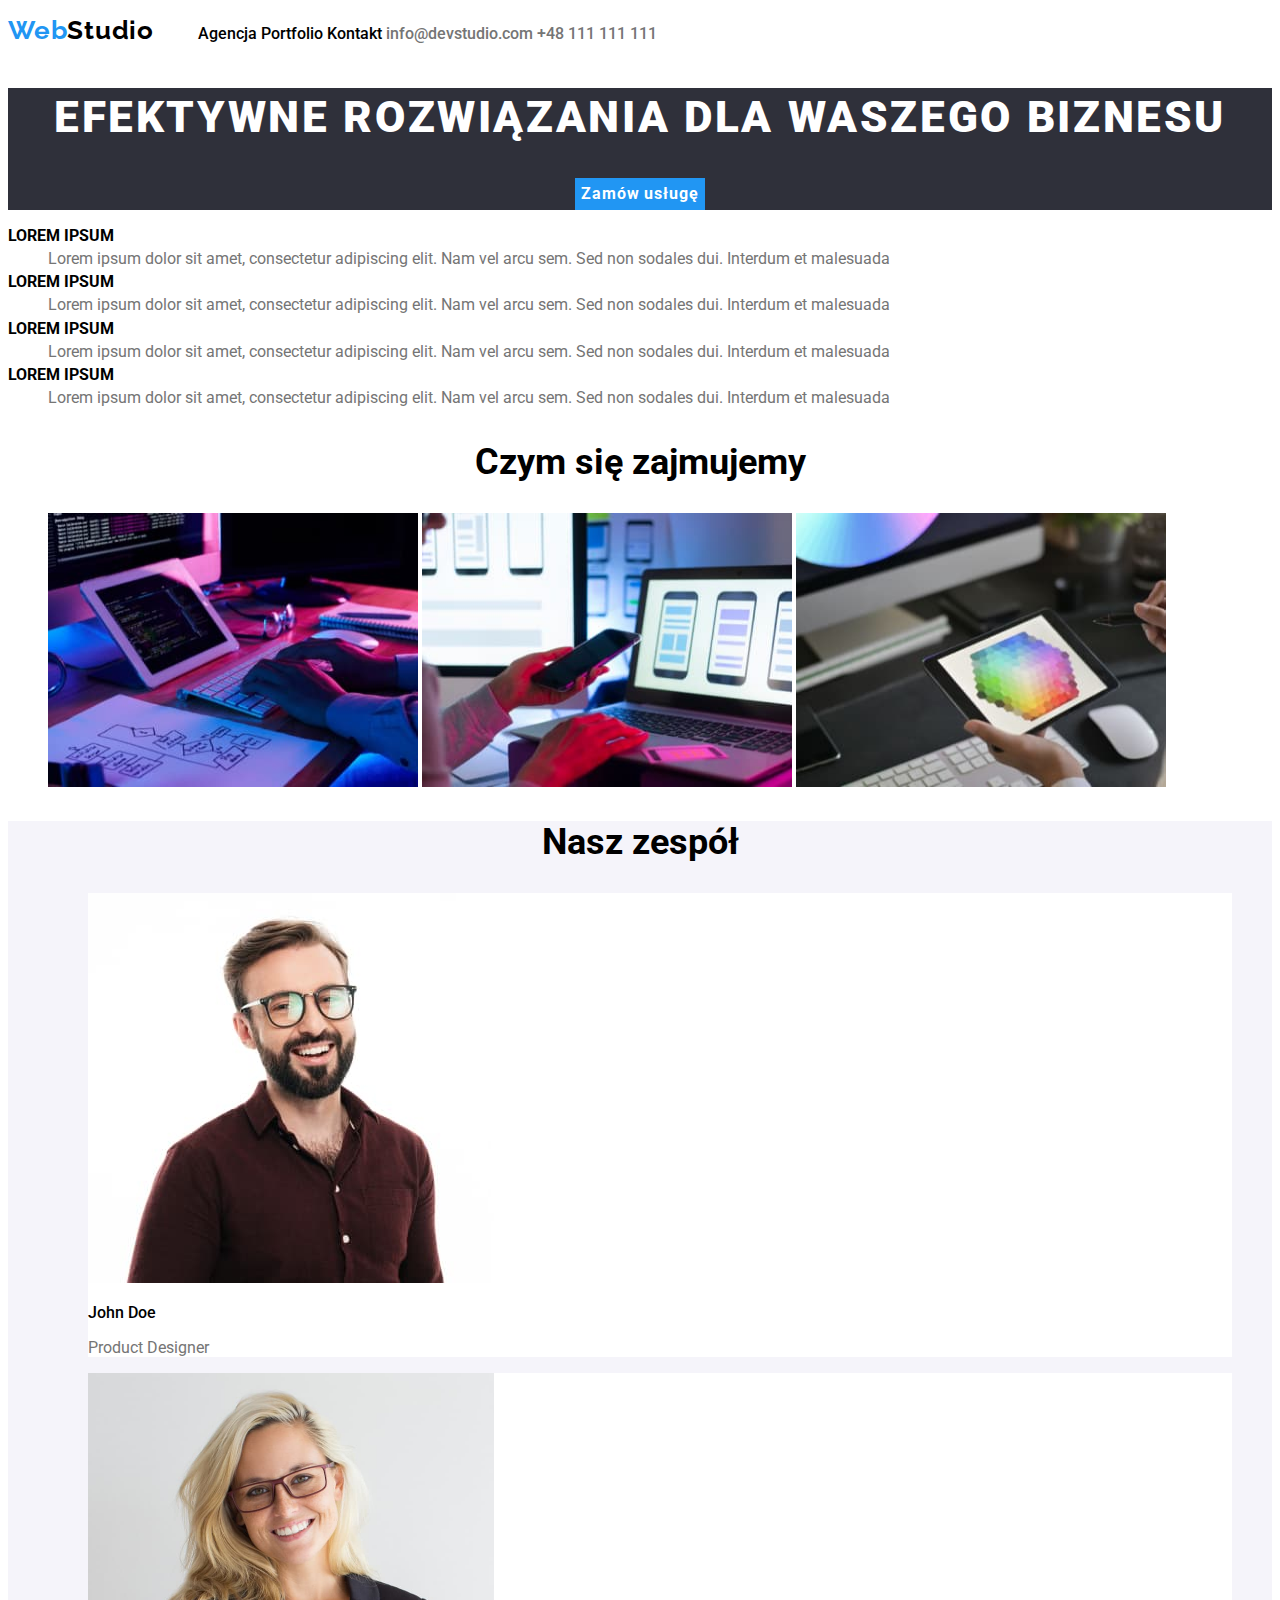
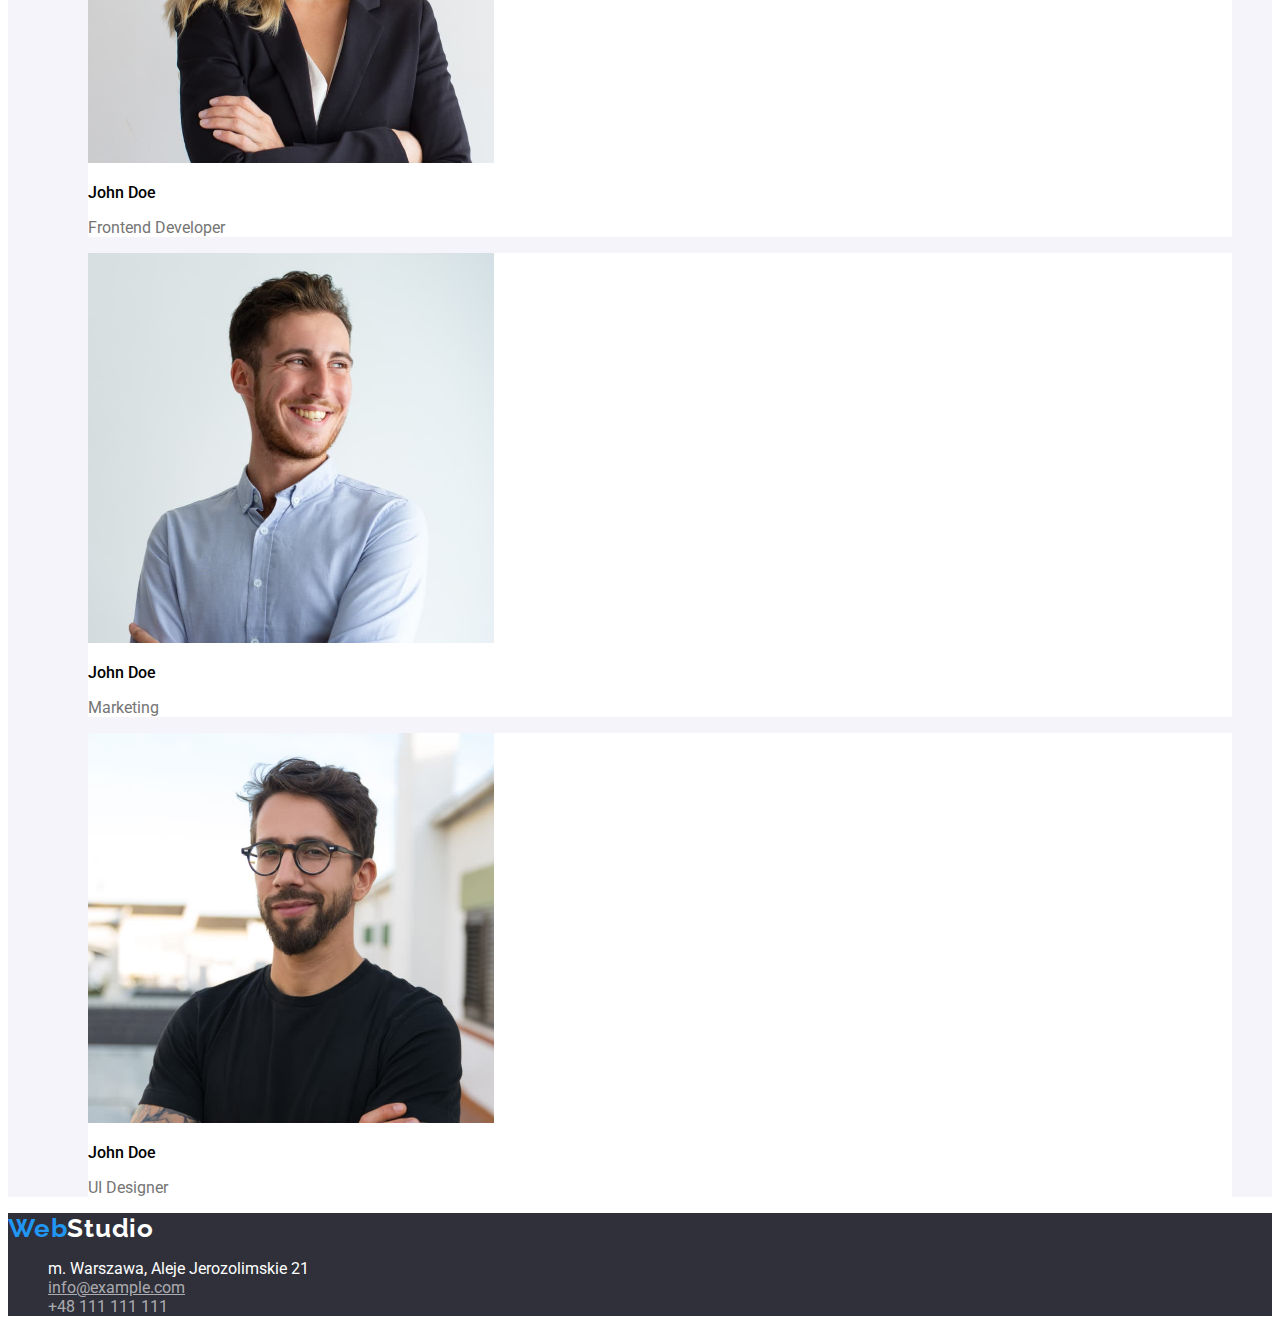
==== commit dab3dac5: "add global list styling, remove tag selectors" ====
--- a/index.html
+++ b/index.html
@@ -17,7 +17,7 @@
       <a class="logo" href="index.html"
         ><span class="logo-accent">Web</span>Studio</a
       >
-      <nav>
+      <nav class="nav">
         <ul>
           <li class="nav-item">
             <a class="nav-link hover-focus-blue" href="#">Agencja</a>
@@ -47,7 +47,7 @@
 
       <section class="hero">
         <h1 class="hero-header">Efektywne rozwiązania dla waszego biznesu</h1>
-        <button class="hero-button" type="button">Zamów usługę</button>
+        <button class="hero-button button" type="button">Zamów usługę</button>
       </section>
 
       <!-- OUR ADVANTAGES -->
@@ -113,7 +113,7 @@
 
       <section class="team">
         <h2 class="section-title">Nasz zespół</h2>
-        <ul class="team-showcase">
+        <ul class="list">
           <li class="team-member">
             <figure class="team-card">
               <img
@@ -180,7 +180,7 @@
         ><span class="logo-dark-background">Studio</span></a
       >
       <address>
-        <ul class="footer-contact-list">
+        <ul class="list">
           <li class="footer-contact-item">
             <a
               class="footer-location"
--- a/css/styles.css
+++ b/css/styles.css
@@ -6,6 +6,10 @@
   --main-text-color: #000;
   --alternative-text-color-white: #fff;
   --alternative-text-color-grey: #757575;
+  --alternative-text-color-darkgrey: #212121;
+  --alternative-text-color-black-alfa60: #ffffff99;
+  --alternative-background-color-lightgrey: #f5f4fa;
+  --alternative-background-color-white: #fff;
 }
 
 /* GLOBAL */
@@ -13,6 +17,10 @@
 body {
   color: var(--main-text-color);
   font-family: Roboto, sans-serif;
+}
+
+.button {
+  font-family: inherit;
 }
 
 .hover-focus-blue:active,
@@ -25,6 +33,10 @@
 .hover-focus-white:focus,
 .hover-focus-white:hover {
   color: var(--alternative-text-color-white);
+}
+
+.list {
+  list-style: none;
 }
 
 /* HEADER*/
@@ -45,7 +57,7 @@
   color: var(--main-brand-color);
 }
 
-nav {
+.nav {
   display: inline-block;
 }
 
@@ -55,11 +67,13 @@
 
 .header-contact {
   color: var(--alternative-text-color-grey);
+  font-weight: 500;
   text-decoration: none;
 }
 
 .nav-link {
   color: var(--main-text-color);
+  font-weight: 500;
   text-decoration: none;
 }
 
@@ -118,15 +132,11 @@
 /* OUR TEAM */
 
 .team {
-  background-color: #f5f4fa;
-}
-
-.team-showcase {
-  list-style: none;
+  background-color: var(--alternative-background-color-lightgrey);
 }
 
 .team-card {
-  background-color: #fff;
+  background-color: var(--alternative-background-color-white);
 }
 
 .team-person {
@@ -138,18 +148,15 @@
   color: var(--alternative-text-color-grey);
   font-size: 16px;
 }
+
 /* FOOTER */
 
 .footer {
-  background-color: #2f303a;
+  background-color: var(--main-background-color);
 }
 
 .logo-dark-background {
   color: var(--alternative-text-color-white);
-}
-
-.footer-contact-list {
-  list-style: none;
 }
 
 .footer-contact-item {
@@ -162,11 +169,52 @@
 }
 
 .footer-mail {
-  color: #ffffff99;
+  color: var(--alternative-text-color-black-alfa60);
   text-decoration: underline;
 }
 
 .footer-tel {
-  color: #ffffff99;
-  text-decoration: none;
-}
+  color: var(--alternative-text-color-black-alfa60);
+  text-decoration: none;
+}
+
+/* PORTFOLIO */
+
+/* FITLER */
+
+.filter-option {
+  display: inline;
+}
+
+.filter-button {
+  background-color: var(--alternative-background-color-lightgrey);
+  border: none;
+  color: var(--alternative-text-color-darkgrey);
+  cursor: pointer;
+  font-size: 16px;
+  font-weight: 500;
+  line-height: 1.63em;
+}
+
+.filter-button:active,
+.filter-button:focus,
+.filter-button:hover {
+  background-color: var(--main-brand-color);
+  color: var(--alternative-text-color-white);
+}
+
+/* PORTFOLIO GALLERY */
+
+.portfolio-project-title {
+  color: var(--alternative-text-color-darkgrey);
+  font-size: 18px;
+  font-weight: 700;
+  letter-spacing: 0.06em;
+  line-height: 2em;
+}
+
+.portfolio-project-type {
+  color: var(--alternative-text-color-grey);
+  font-size: 16px;
+  line-height: 1.88em;
+}
